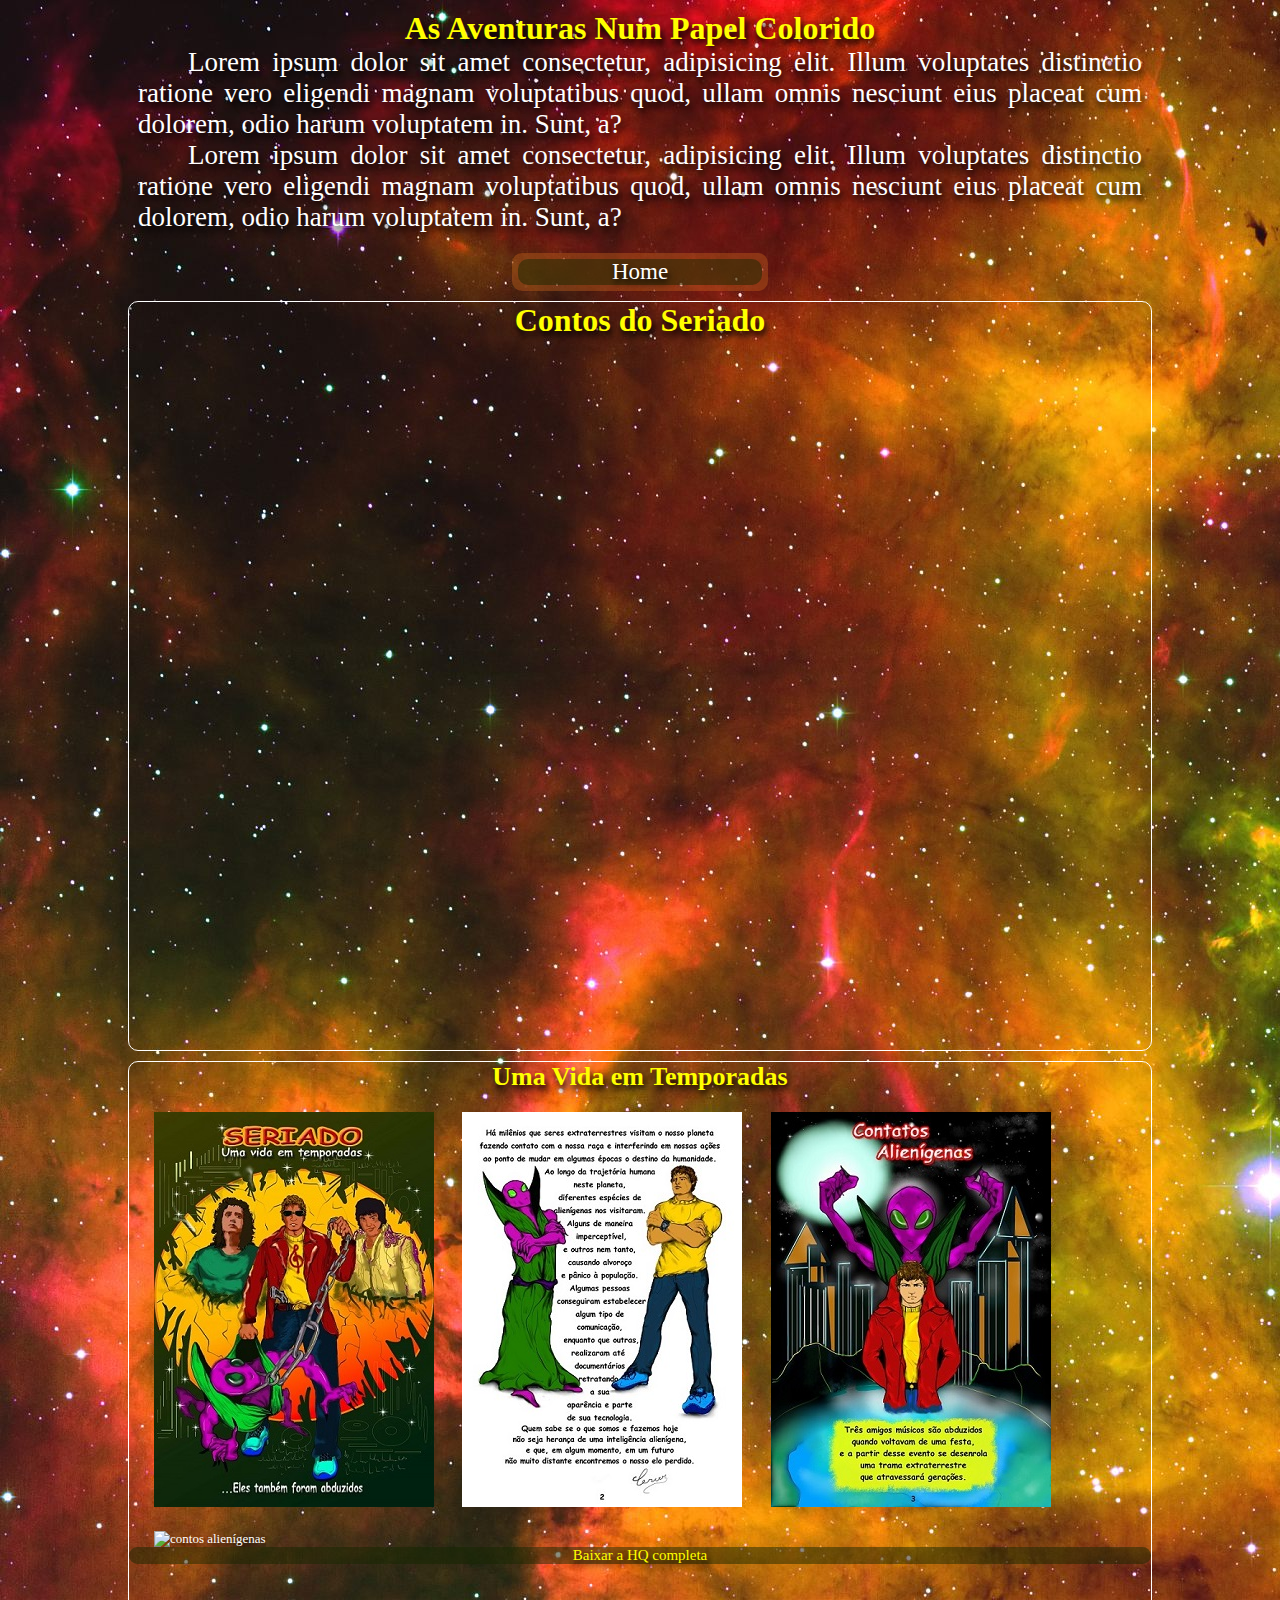
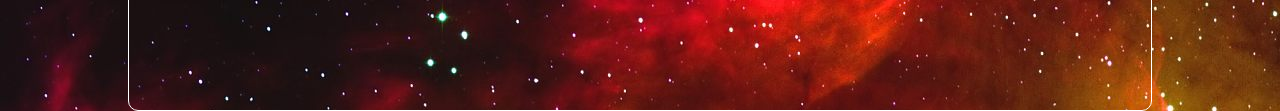
==== arte.html @ 2dfb712a "SERIADO IV" ====
<!DOCTYPE html>
<html lang="en">
<head>
    <meta charset="UTF-8">
    <meta http-equiv="X-UA-Compatible" content="IE=edge">
    <meta name="viewport" content="width=device-width, initial-scale=1.0">
    <link rel="stylesheet" href="arte.css">
    <link rel="stylesheet" href="media_queries.css">
    <title>Arte</title>
</head>
<style>
    @import url('https://fonts.googleapis.com/css2?family=Arima:wght@100&family=BhuTuka+Expanded+One&family=Knewave&display=swap');

    </style>
<body>
    <header>
        <div id="intro">
     <h1>As Aventuras Num Papel Colorido</h1>
     <p>Lorem ipsum dolor sit amet consectetur, adipisicing elit. Illum voluptates distinctio ratione vero eligendi magnam voluptatibus quod, ullam omnis nesciunt eius placeat cum dolorem, odio harum voluptatem in. Sunt, a?</p>
     <p>Lorem ipsum dolor sit amet consectetur, adipisicing elit. Illum voluptates distinctio ratione vero eligendi magnam voluptatibus quod, ullam omnis nesciunt eius placeat cum dolorem, odio harum voluptatem in. Sunt, a?</p>
    </div>
    </header>
    <nav>
        <a href="index.html">Home</a>
    </nav>

<main>
    <div id="apresenta1">
        <h1>Contos do Seriado</h1>
    </div>

    <div id="apresenta2">
            <h1>Uma Vida em Temporadas</h1>                       
            <img id="imagem1"src="HQ/pg1.jpg" alt="contos alienígenas">   
            <img id="imagem2"src="HQ/pg2.jpg" alt="contos alienígenas">  
            <img id="imagem3"src="HQ/pg3.jpg" alt="contos alienígenas">    
            <img id="imagem4"src="HQ/pg4.jpg" alt="contos alienígenas"> 
            <br>
            <a href="https://drive.google.com/drive/folders/1HcjZUqzQNsW8cz5_PfD1zbQ4VfDK7sSD?usp=sharing">Baixar a HQ completa</a>
    </div>
             
</main>
</body>
</html>
---- arte.css ----
@charset "UTF-8";
*{
    margin: 0;
    padding: 0;
  box-sizing: border-box;
    
}
body{
    background-image: url("imagens/fundoarte2.jpg");

}
#apresenta1{
   
    border:  1px solid white;
    border-radius: 10px;
    margin: auto;
    margin-top: 10px;
    width: 95vw;
    height: 500px;
}
#apresenta2{
    position: relative;
           border: 1px solid white;
           border-radius: 10px;
           margin:auto;  
           margin-top: 10px;
           display: block;
           width: 95vw;   
           height: 1760px;
       font-family: 'Oleo Script Swash Caps', cursive;     
       font-size: 13px;
           color: white;
           text-shadow: 2px 5px 6px black;
           padding: 0px;

}
#imagem1{
   position: relative;
    margin: auto;
    margin-left:25px;
    margin-top: 20px;
   
}
#imagem2{  
    position: relative;
     margin: auto;
     margin-left:25px;
     margin-top: 20px;
    
 }
 #imagem3{
    position: relative;
     margin: auto;
     margin-left:25px;
     margin-top: 20px;
    
 }
 #imagem4{
    position: relative;
     margin: auto;
     margin-left:25px;
     margin-top: 20px;
    
 }
nav{
    background-color: rgba(210, 105, 30, 0.37);
    border-radius: 10px;
    margin: auto;
    margin-top: 10px;
    display:flex;
    justify-content: center;
   width: 20vw;
   padding: 6px;
}
nav>a{
   font-size: 23px;
   color: white;
   text-decoration: none;
   font-family:'Oleo Script Swash Caps', cursive;
   text-shadow: 2px 5px 6px black;
}
nav:hover{
    background-color: rgba(243, 225, 212, 0.158);
   
}
nav>a:hover{
    color: rgb(217, 255, 0);
}
#intro{
    margin: auto;
    padding: 10px;
}

h1{
    font-family:'Oleo Script Swash Caps', cursive;
    text-shadow: 2px 5px 6px black;
    text-align: center;
    color: yellow;
}

a{
   
    display: block;
    text-align: center;
    font-family:'Oleo Script Swash Caps', cursive;
    font-size: 15px;
    text-shadow: 2px 5px 6px black;
    color: yellow;
    text-decoration: none;
    background-color: rgba(20, 39, 1, 0.493);
    border-radius: 10px;
   
   
}
a:hover{
    color: rgb(245, 245, 233);
}
p{
    font-family:'Oleo Script Swash Caps', cursive;
    text-shadow: 2px 5px 6px black;
    text-indent: 30px;
    color: white;
    text-align: justify;
}
---- media_queries.css ----
@charset "UTF-8";

@media screen and (min-width: 768px)
{
    i#burger{
        display: none;
    }
      
    nav{
        display: block;
    }
    nav{
      text-align: center;
     
     
    }
    nav>ul>li{
        display: inline-block;
        padding: 20px;
    }
    nav>ul>li>a{
        font-size: 30px;
    }
  #imagem{
    font-size: 30px;
  }
  #seriado2{
    font-size: 30px;
  }
  #seriado3{
    font-size: 30px;
  }
  #seriado4{
    font-size: 30px;
  }
  p{
    font-size: 20px;
  }
  #intro{
    width: 80vw;
   
  }
  #intro>p{
    font-size: 27px;
    text-indent: 50px;
    text-align: justify;
  }

  #apresenta1{
    width: 80vw;
    height: 750px;
  }
  #apresenta2 {
  width: 80vw;
  height: 650px;
  }
 
}
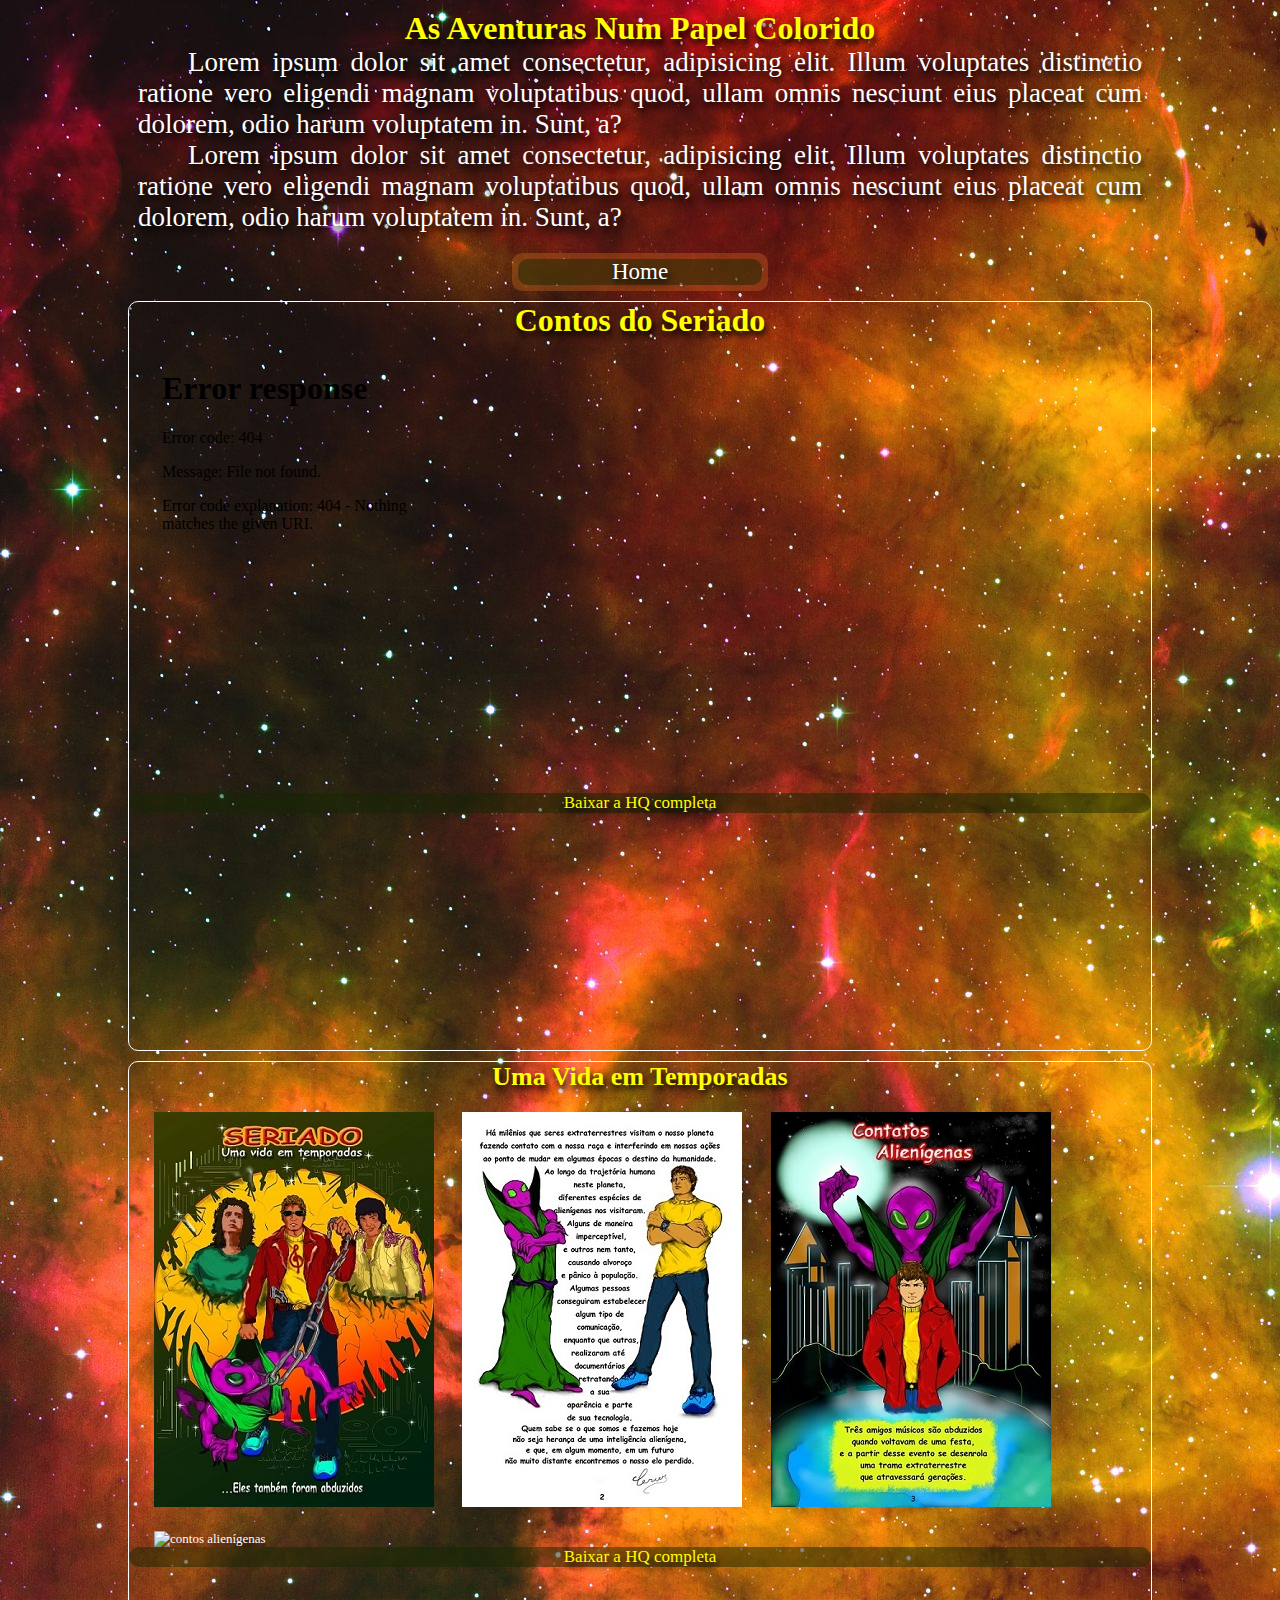
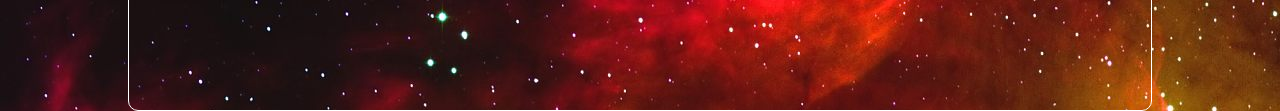
==== commit 2d50e717: "SERIADO V" ====
--- a/arte.html
+++ b/arte.html
@@ -27,6 +27,8 @@
 <main>
     <div id="apresenta1">
         <h1>Contos do Seriado</h1>
+        <iframe id="frame" src="HQ/CONTOS DO SERIADO.pdf" frameborder="0"></iframe>
+        <a id="a1" href="https://drive.google.com/file/d/1s_R0r9IFag9NUnJDQ87mjJtAyHmB0iM9/view?usp=sharing">Baixar a HQ completa</a>
     </div>
 
     <div id="apresenta2">
--- a/arte.css
+++ b/arte.css
@@ -16,7 +16,31 @@
     margin: auto;
     margin-top: 10px;
     width: 95vw;
-    height: 500px;
+    height: 535px;
+}
+#frame{
+    width: 290px;
+    height: 430px;
+    margin: auto;
+    margin-left: 25px;
+    margin-top: 10px;
+    margin-bottom: 10px;
+}
+#a1{
+    display: block;
+    text-align: center;
+    font-family:'Oleo Script Swash Caps', cursive;
+    font-size: 17px;
+    text-shadow: 2px 5px 6px black;
+    color: yellow;
+    text-decoration: none;
+    background-color: rgba(20, 39, 1, 0.493);
+    border-radius: 10px; 
+}
+#a1:hover{
+    background-color: rgba(137, 191, 238, 0.089);
+    color: rgb(245, 245, 233);
+    font-size: 15px;
 }
 #apresenta2{
     position: relative;
@@ -103,7 +127,7 @@
     display: block;
     text-align: center;
     font-family:'Oleo Script Swash Caps', cursive;
-    font-size: 15px;
+    font-size: 17px;
     text-shadow: 2px 5px 6px black;
     color: yellow;
     text-decoration: none;
@@ -113,7 +137,9 @@
    
 }
 a:hover{
+    background-color: rgba(137, 191, 238, 0.089);
     color: rgb(245, 245, 233);
+    font-size: 15px;
 }
 p{
     font-family:'Oleo Script Swash Caps', cursive;
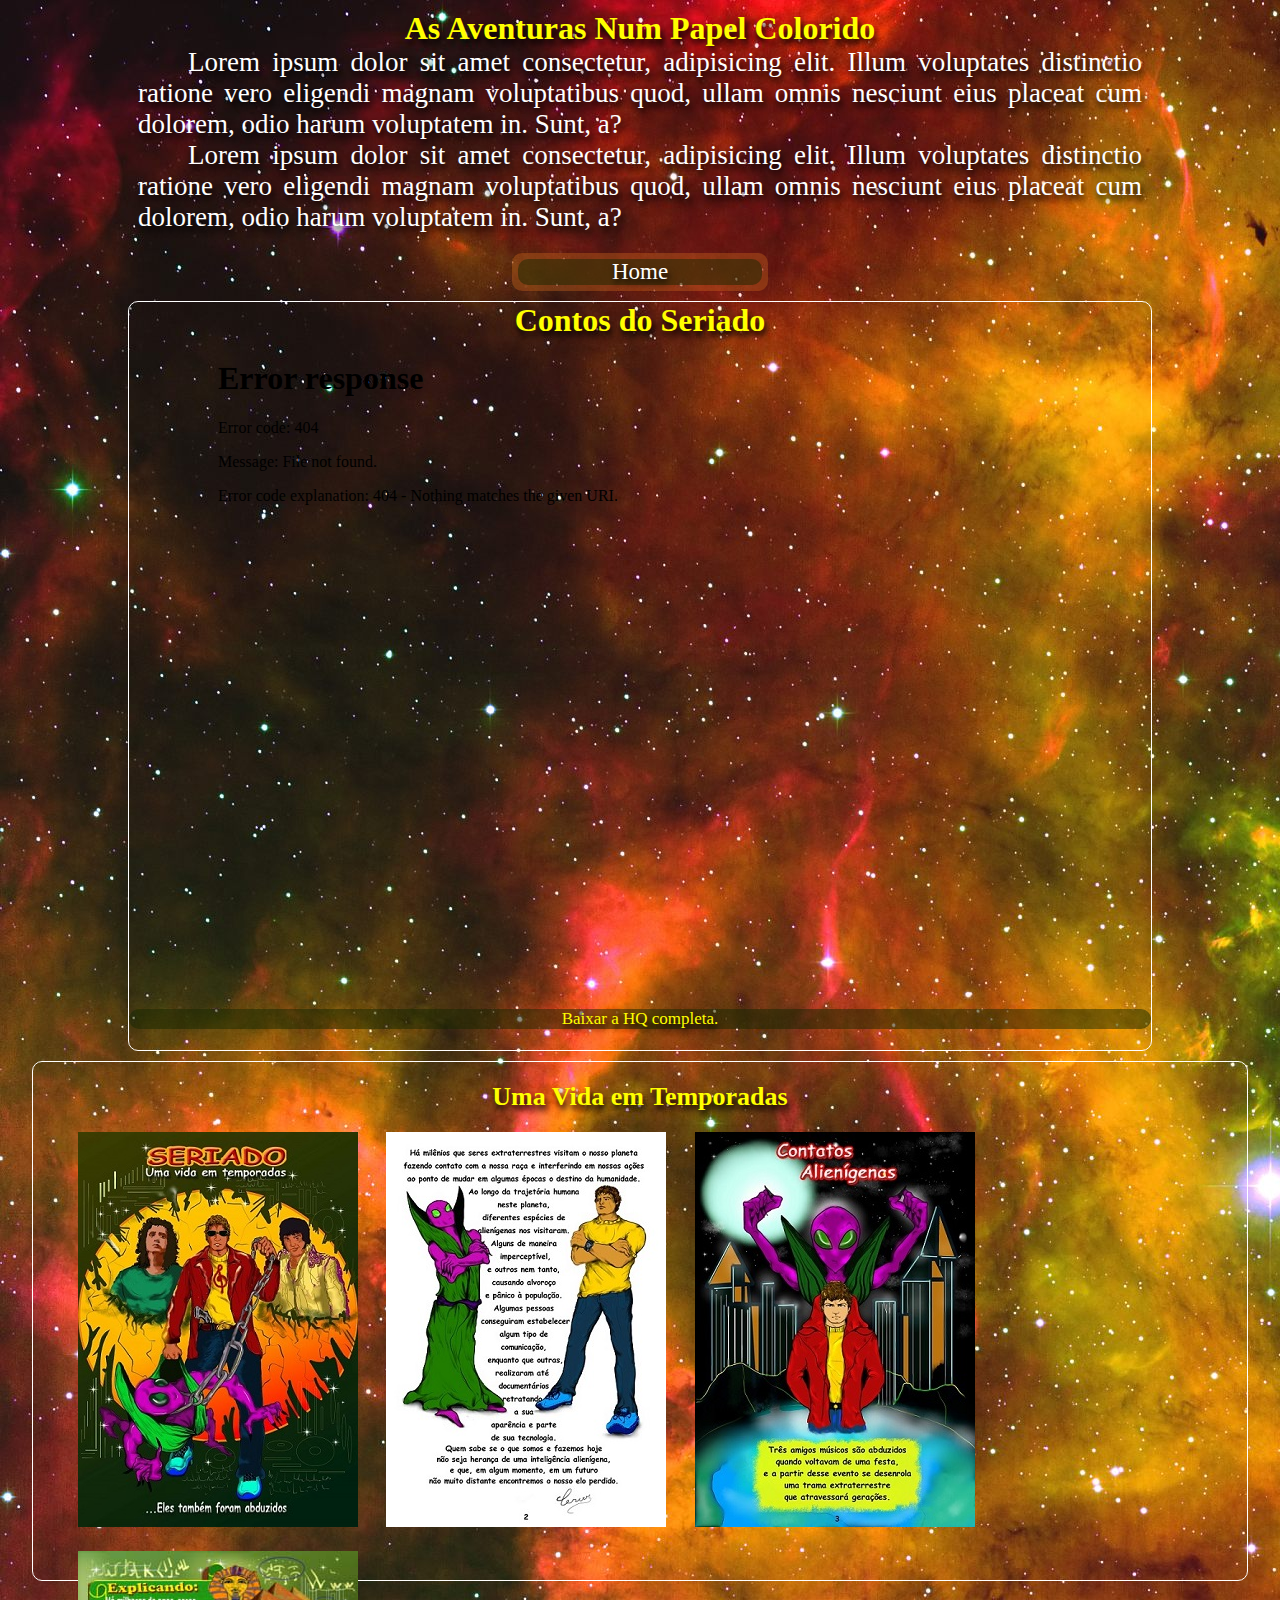
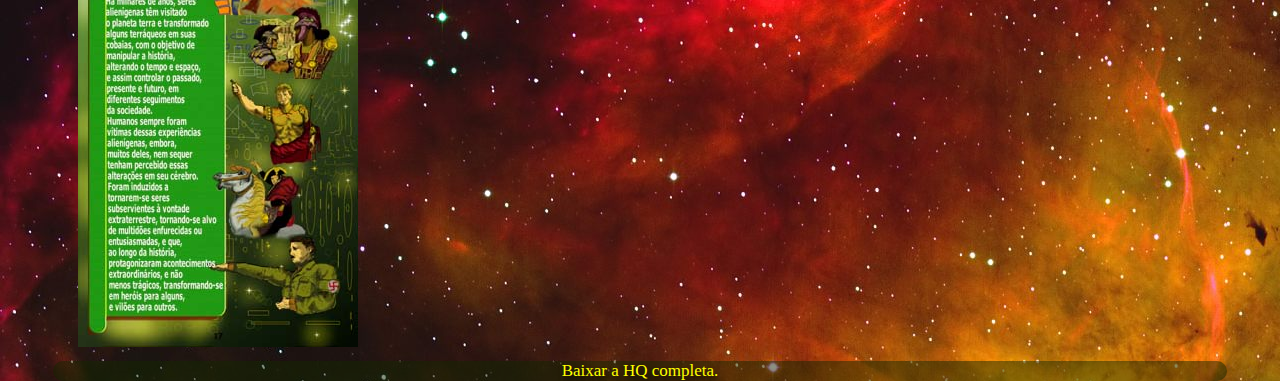
==== commit b02c7289: "atualizei imagem" ====
--- a/arte.html
+++ b/arte.html
@@ -28,7 +28,7 @@
     <div id="apresenta1">
         <h1>Contos do Seriado</h1>
         <iframe id="frame" src="HQ/CONTOS DO SERIADO.pdf" frameborder="0"></iframe>
-        <a id="a1" href="https://drive.google.com/file/d/1s_R0r9IFag9NUnJDQ87mjJtAyHmB0iM9/view?usp=sharing">Baixar a HQ completa</a>
+        <a id="a1" href="https://drive.google.com/file/d/1s_R0r9IFag9NUnJDQ87mjJtAyHmB0iM9/view?usp=sharing">Baixar a HQ completa.</a>
     </div>
 
     <div id="apresenta2">
@@ -36,9 +36,9 @@
             <img id="imagem1"src="HQ/pg1.jpg" alt="contos alienígenas">   
             <img id="imagem2"src="HQ/pg2.jpg" alt="contos alienígenas">  
             <img id="imagem3"src="HQ/pg3.jpg" alt="contos alienígenas">    
-            <img id="imagem4"src="HQ/pg4.jpg" alt="contos alienígenas"> 
+            <img id="imagem4"src="HQ/PG4.jpg" alt="contos alienígenas"> 
             <br>
-            <a href="https://drive.google.com/drive/folders/1HcjZUqzQNsW8cz5_PfD1zbQ4VfDK7sSD?usp=sharing">Baixar a HQ completa</a>
+            <a href="https://drive.google.com/drive/folders/1HcjZUqzQNsW8cz5_PfD1zbQ4VfDK7sSD?usp=sharing">Baixar a HQ completa.</a>
     </div>
              
 </main>
--- a/media_queries.css
+++ b/media_queries.css
@@ -50,9 +50,19 @@
     width: 80vw;
     height: 750px;
   }
+  #frame{
+    display: block;
+    margin: auto;
+    width: 860px;
+    height: 650px;
+    margin-bottom: 20px;
+  }
   #apresenta2 {
-  width: 80vw;
-  height: 650px;
+   padding: 20px;
+  width: 95vw;
+  height: 520px;
   }
- 
+ #apresenta2>a{
+margin-top: 10px;
+ }
 }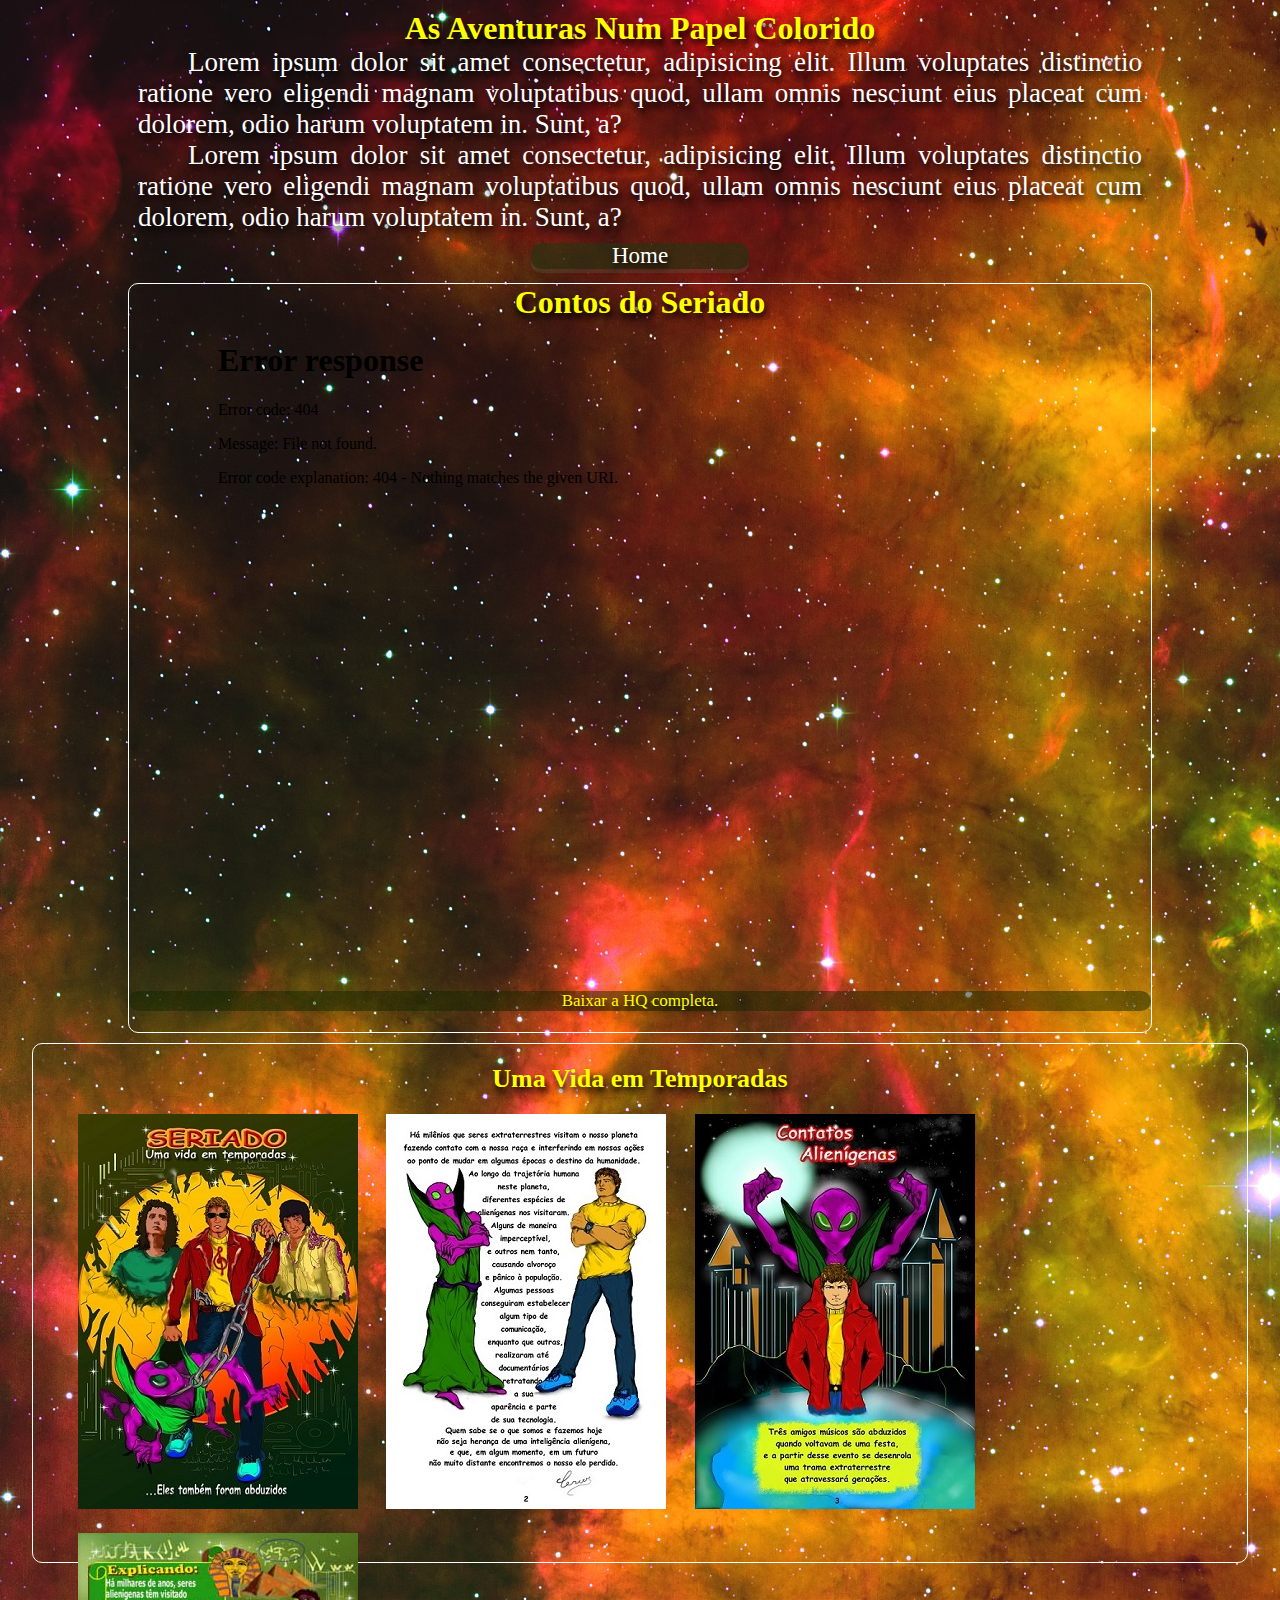
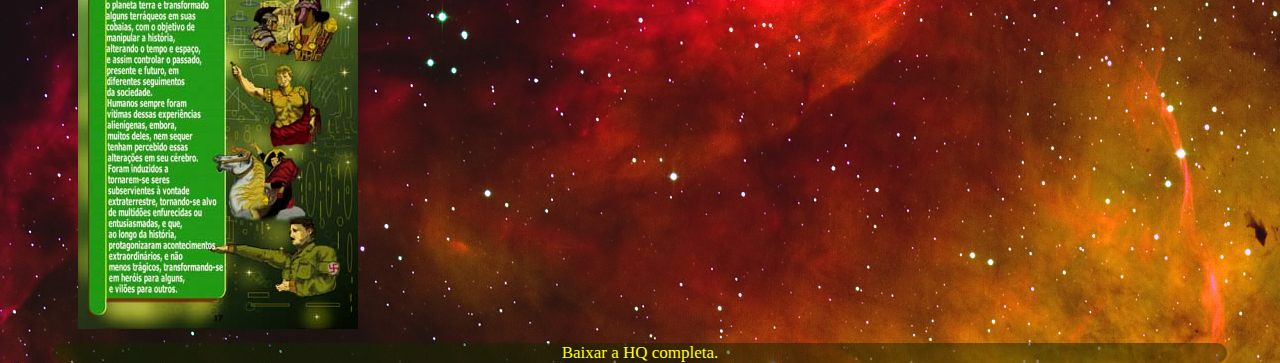
==== commit 7542e074: "atualizei 00:53" ====
--- a/arte.html
+++ b/arte.html
@@ -21,7 +21,7 @@
     </div>
     </header>
     <nav>
-        <a href="index.html">Home</a>
+        <a id="aI" href="index.html">Home</a>
     </nav>
 
 <main>
--- a/arte.css
+++ b/arte.css
@@ -87,16 +87,18 @@
     
  }
 nav{
-    background-color: rgba(210, 105, 30, 0.37);
+    background-color: rgba(97, 119, 91, 0.24);
+    
     border-radius: 10px;
     margin: auto;
-    margin-top: 10px;
+    margin-top: 0px;
     display:flex;
     justify-content: center;
-   width: 20vw;
-   padding: 6px;
+   width: 17vw;
+   height:30px ;
+ 
 }
-nav>a{
+nav>#aI{
    font-size: 23px;
    color: white;
    text-decoration: none;
@@ -107,8 +109,8 @@
     background-color: rgba(243, 225, 212, 0.158);
    
 }
-nav>a:hover{
-    color: rgb(217, 255, 0);
+nav>#aI:hover{
+    color: rgb(251, 255, 0);
 }
 #intro{
     margin: auto;
@@ -128,7 +130,7 @@
     text-align: center;
     font-family:'Oleo Script Swash Caps', cursive;
     font-size: 17px;
-    text-shadow: 2px 5px 6px black;
+    text-shadow: 2px 5px 6px rgba(0, 0, 0, 0.658);
     color: yellow;
     text-decoration: none;
     background-color: rgba(20, 39, 1, 0.493);
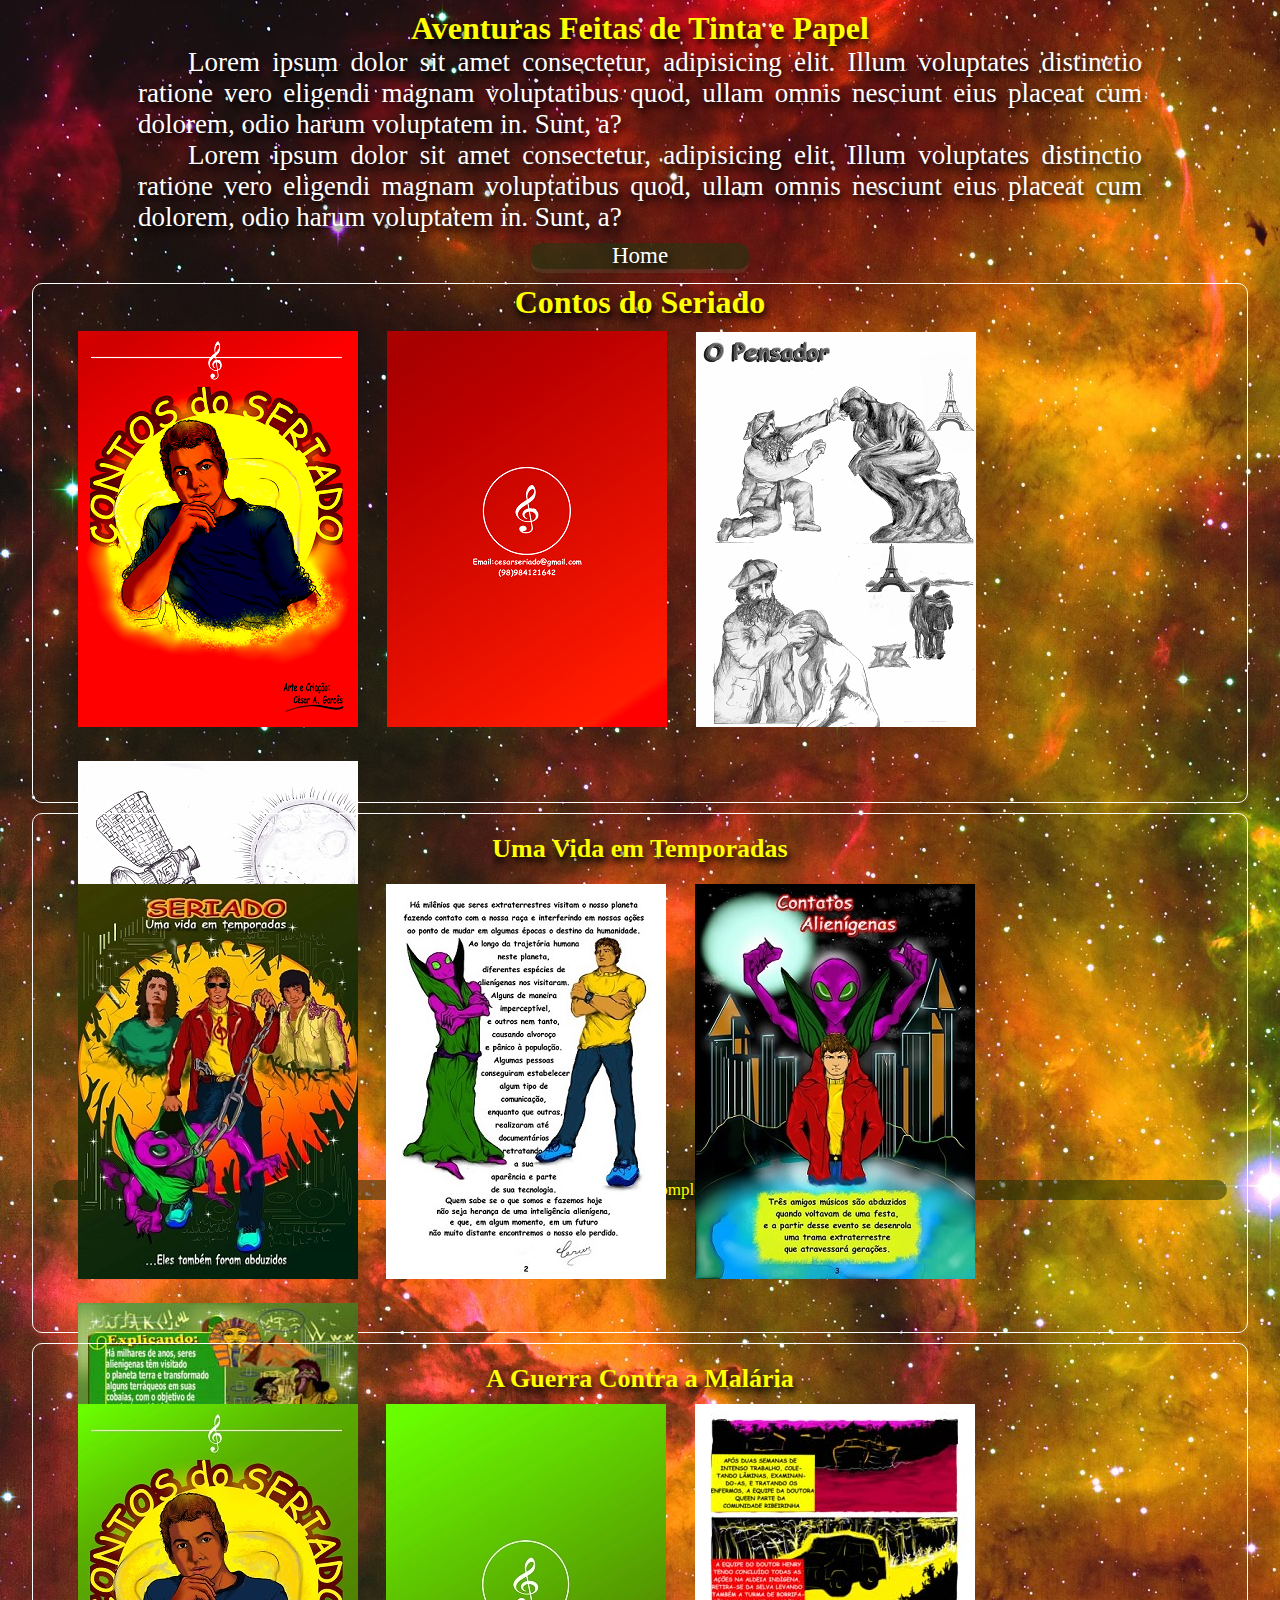
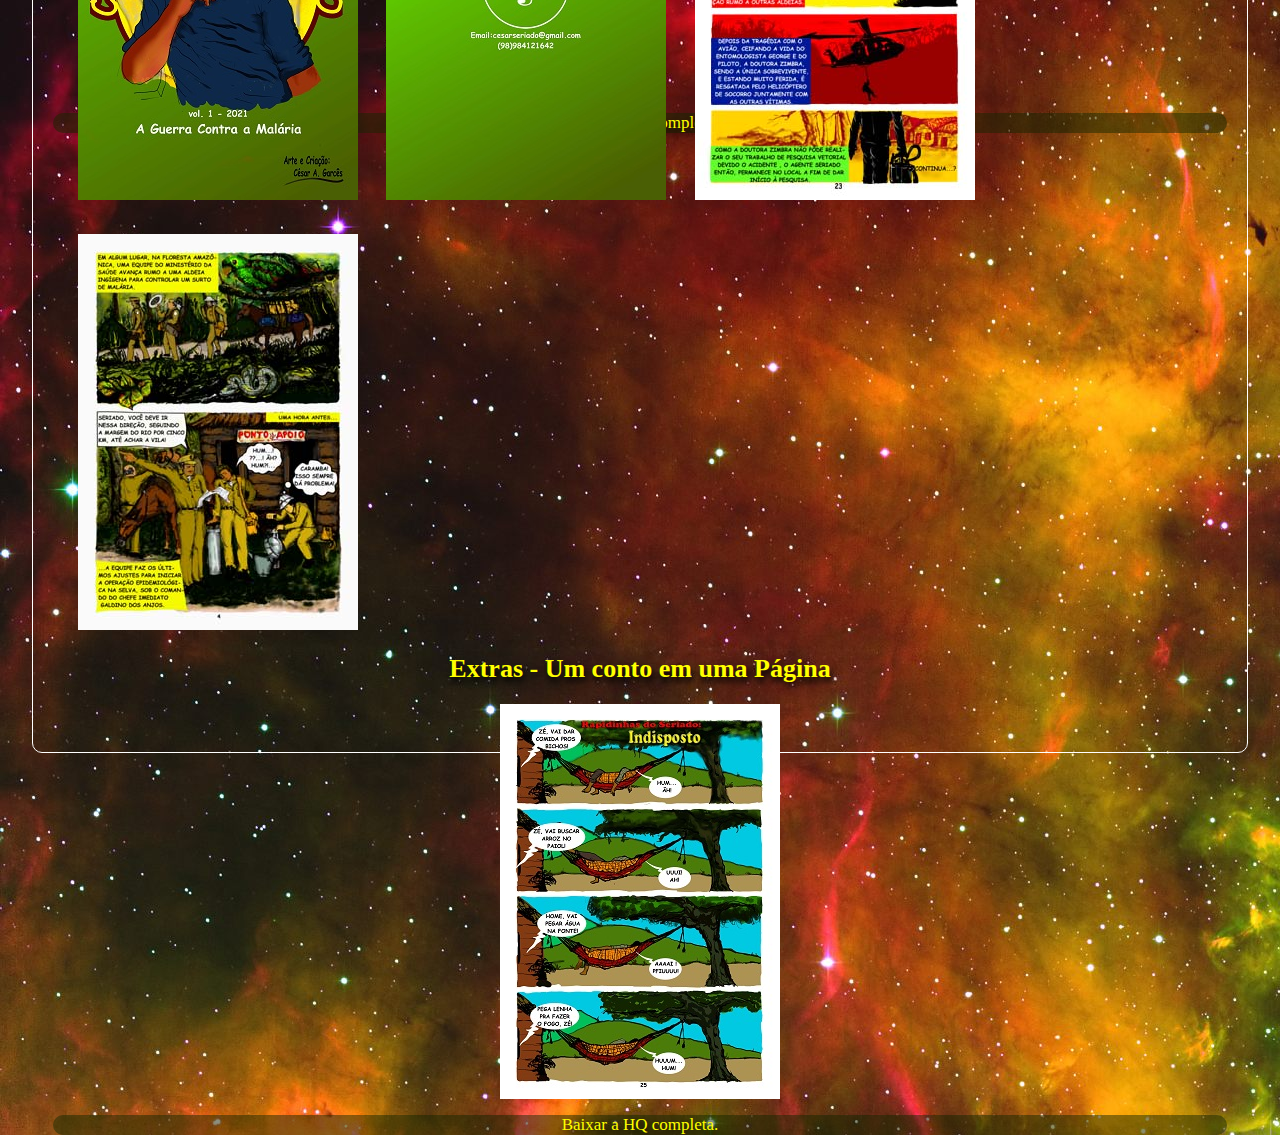
==== commit 05da790f: "Atualizado em 01/09/2022" ====
--- a/arte.html
+++ b/arte.html
@@ -15,7 +15,7 @@
 <body>
     <header>
         <div id="intro">
-     <h1>As Aventuras Num Papel Colorido</h1>
+     <h1> Aventuras Feitas de Tinta e Papel </h1>
      <p>Lorem ipsum dolor sit amet consectetur, adipisicing elit. Illum voluptates distinctio ratione vero eligendi magnam voluptatibus quod, ullam omnis nesciunt eius placeat cum dolorem, odio harum voluptatem in. Sunt, a?</p>
      <p>Lorem ipsum dolor sit amet consectetur, adipisicing elit. Illum voluptates distinctio ratione vero eligendi magnam voluptatibus quod, ullam omnis nesciunt eius placeat cum dolorem, odio harum voluptatem in. Sunt, a?</p>
     </div>
@@ -26,8 +26,12 @@
 
 <main>
     <div id="apresenta1">
-        <h1>Contos do Seriado</h1>
-        <iframe id="frame" src="HQ/CONTOS DO SERIADO.pdf" frameborder="0"></iframe>
+        <h1 id="h1contos">Contos do Seriado</h1>
+       <img src="HQ/CAPA contos do seriado cópia.png" alt="contos do seriado">
+       <img src="HQ/CAPA verso contos do seriado cópia.png" alt="contos do seriado">
+       <img src="HQ/O PENSADOR.png" alt="contos do seriado">
+       <img src="HQ/O SATÉLITE.JPG" alt="contos do seriado">
+
         <a id="a1" href="https://drive.google.com/file/d/1s_R0r9IFag9NUnJDQ87mjJtAyHmB0iM9/view?usp=sharing">Baixar a HQ completa.</a>
     </div>
 
@@ -40,7 +44,19 @@
             <br>
             <a href="https://drive.google.com/drive/folders/1HcjZUqzQNsW8cz5_PfD1zbQ4VfDK7sSD?usp=sharing">Baixar a HQ completa.</a>
     </div>
-             
+           
+    <div id="apresenta3">
+           <h1>A Guerra Contra a Malária</h1>
+           <img src="HQ/capamalaria.jpg" alt="guerra da malária">
+           <img src="HQ/capaversomalaria.jpg" alt="guerra da malária">
+           <img src="HQ/PG23.jpg" alt="guerra da malária">
+           <img src="HQ/PG4a.jpg" alt="guerra da malária">
+           <h1>Extras - Um conto em uma Página</h1>
+           <img id="img1" src="HQ/extra.jpg" alt="guerra da malária">
+           <br>
+           <a href="">Baixar a HQ completa.</a>
+    </div>
+
 </main>
 </body>
 </html>--- a/arte.css
+++ b/arte.css
@@ -16,15 +16,19 @@
     margin: auto;
     margin-top: 10px;
     width: 95vw;
-    height: 535px;
+    height: 1680px;
 }
-#frame{
-    width: 290px;
-    height: 430px;
+img{
+    position: relative;
     margin: auto;
-    margin-left: 25px;
+    margin-left:25px;
+   
+}
+#img1{
     margin-top: 10px;
-    margin-bottom: 10px;
+    position: relative;
+    margin: auto;
+    margin-left:25px;
 }
 #a1{
     display: block;
@@ -58,6 +62,23 @@
            padding: 0px;
 
 }
+#apresenta3{
+    position: relative;
+           border: 1px solid white;
+           border-radius: 10px;
+           margin:auto;  
+           margin-top: 10px;
+           display: block;
+           width: 95vw;   
+           height: 2110px;
+       font-family: 'Oleo Script Swash Caps', cursive;     
+       font-size: 13px;
+           color: white;
+           text-shadow: 2px 5px 6px black;
+           padding: 0px;
+
+}
+
 #imagem1{
    position: relative;
     margin: auto;
--- a/media_queries.css
+++ b/media_queries.css
@@ -47,14 +47,15 @@
   }
 
   #apresenta1{
-    width: 80vw;
-    height: 750px;
+    padding: 20px;
+    width: 95vw;
+    height: 520px;
   }
-  #frame{
-    display: block;
-    margin: auto;
-    width: 860px;
-    height: 650px;
+  #h1contos{
+    margin-top: -20px;
+  }
+  img{
+    margin-top: 10px;
     margin-bottom: 20px;
   }
   #apresenta2 {
@@ -65,4 +66,16 @@
  #apresenta2>a{
 margin-top: 10px;
  }
+
+ #apresenta3 {
+  padding: 20px;
+ width: 95vw;
+ height: 1010px;
+ }
+ #img1{
+  display: block;
+  margin: auto;
+  margin-top: 20px;
+
+ }
 }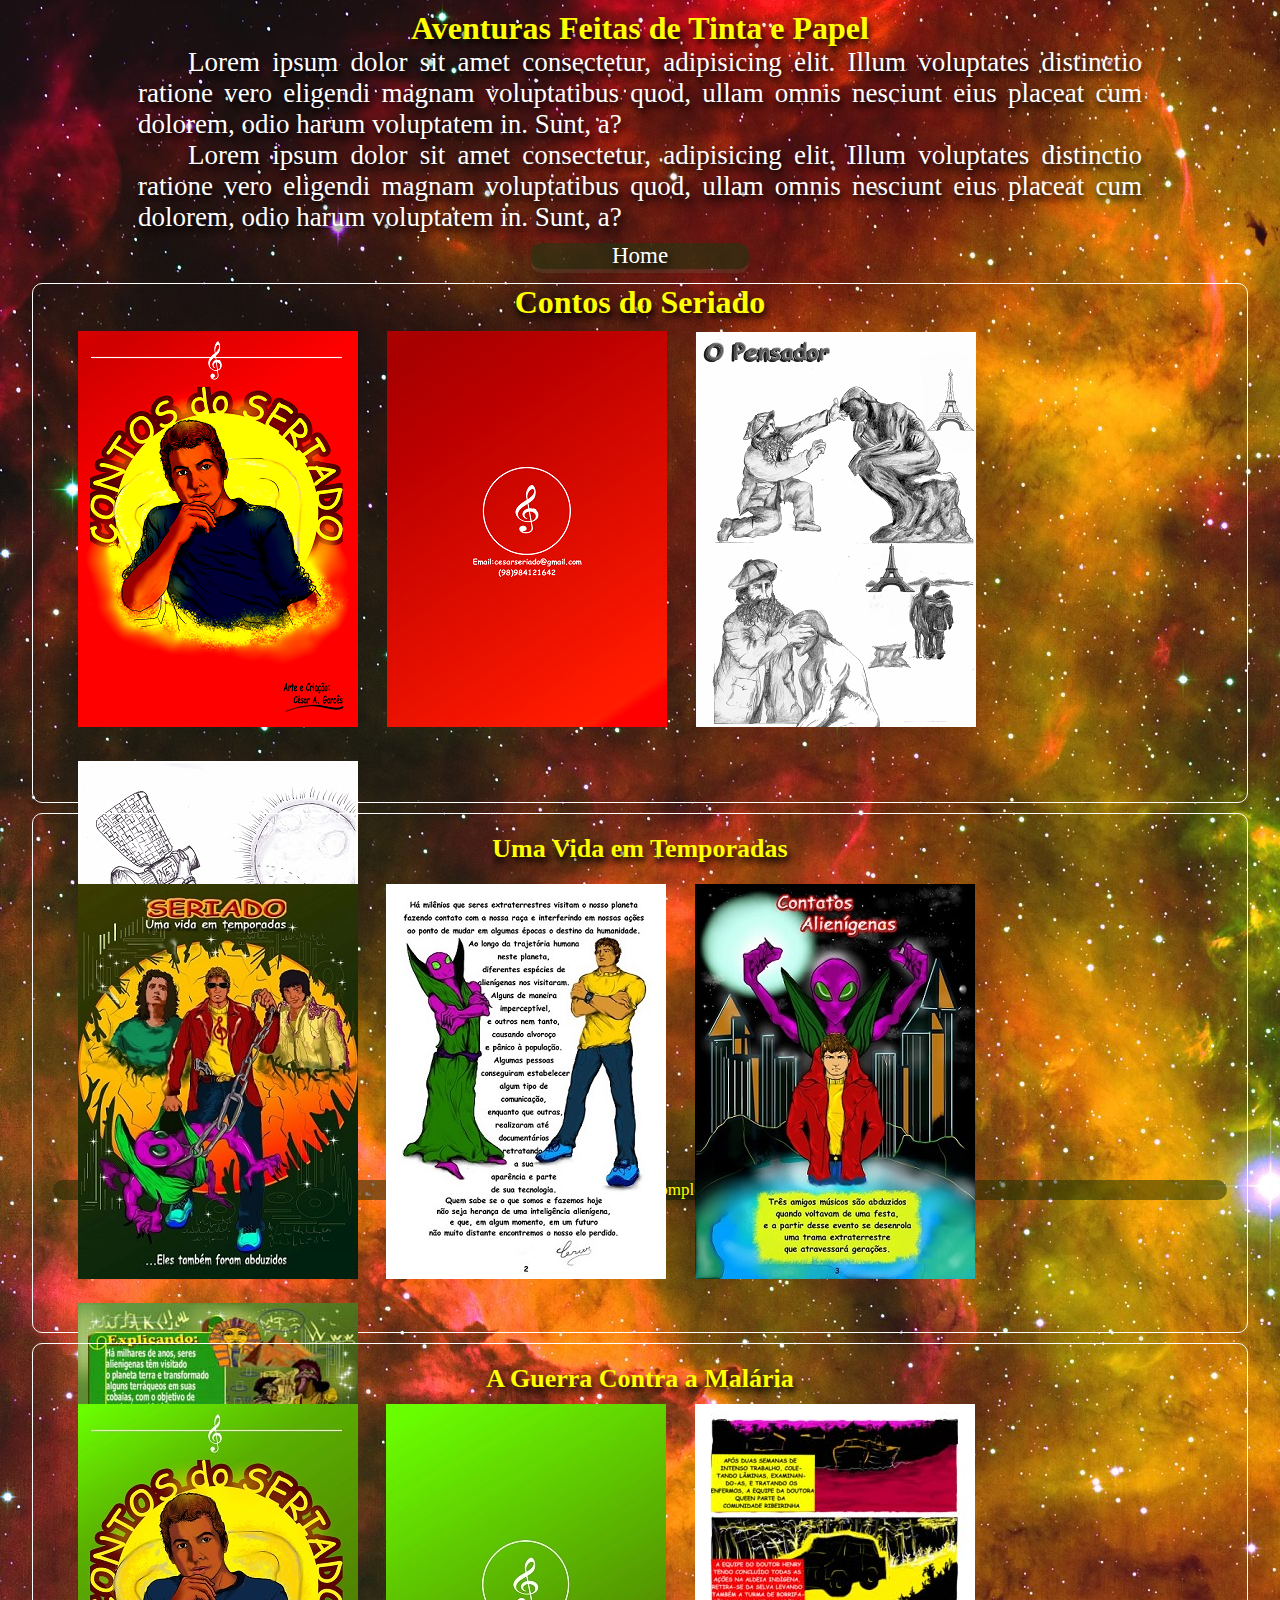
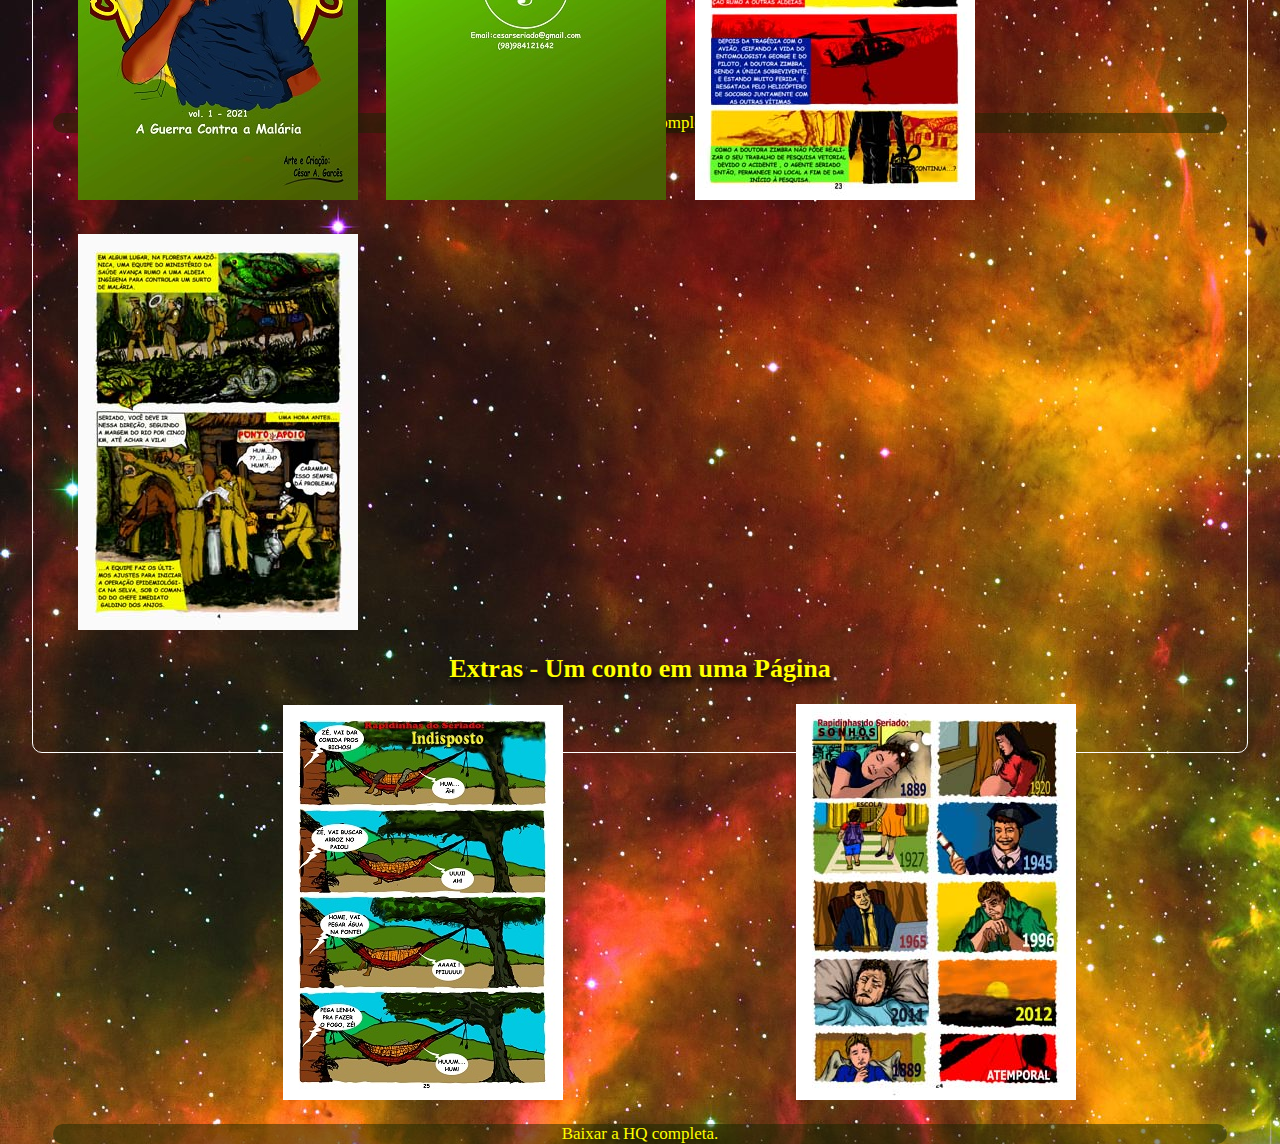
==== commit 24225b3c: "Atualizado em 01/09/22 às 23:39" ====
--- a/arte.html
+++ b/arte.html
@@ -53,6 +53,7 @@
            <img src="HQ/PG4a.jpg" alt="guerra da malária">
            <h1>Extras - Um conto em uma Página</h1>
            <img id="img1" src="HQ/extra.jpg" alt="guerra da malária">
+           <img id="img1" src="HQ/extra2.jpg" alt="guerra da malária">
            <br>
            <a href="">Baixar a HQ completa.</a>
     </div>
--- a/arte.css
+++ b/arte.css
@@ -70,7 +70,7 @@
            margin-top: 10px;
            display: block;
            width: 95vw;   
-           height: 2110px;
+           height: 2510px;
        font-family: 'Oleo Script Swash Caps', cursive;     
        font-size: 13px;
            color: white;
--- a/media_queries.css
+++ b/media_queries.css
@@ -73,9 +73,11 @@
  height: 1010px;
  }
  #img1{
-  display: block;
-  margin: auto;
+  padding: -10px;
+  display:inline-block;
+  margin-left: 230px;
   margin-top: 20px;
+  margin-bottom: 20px;
 
  }
 }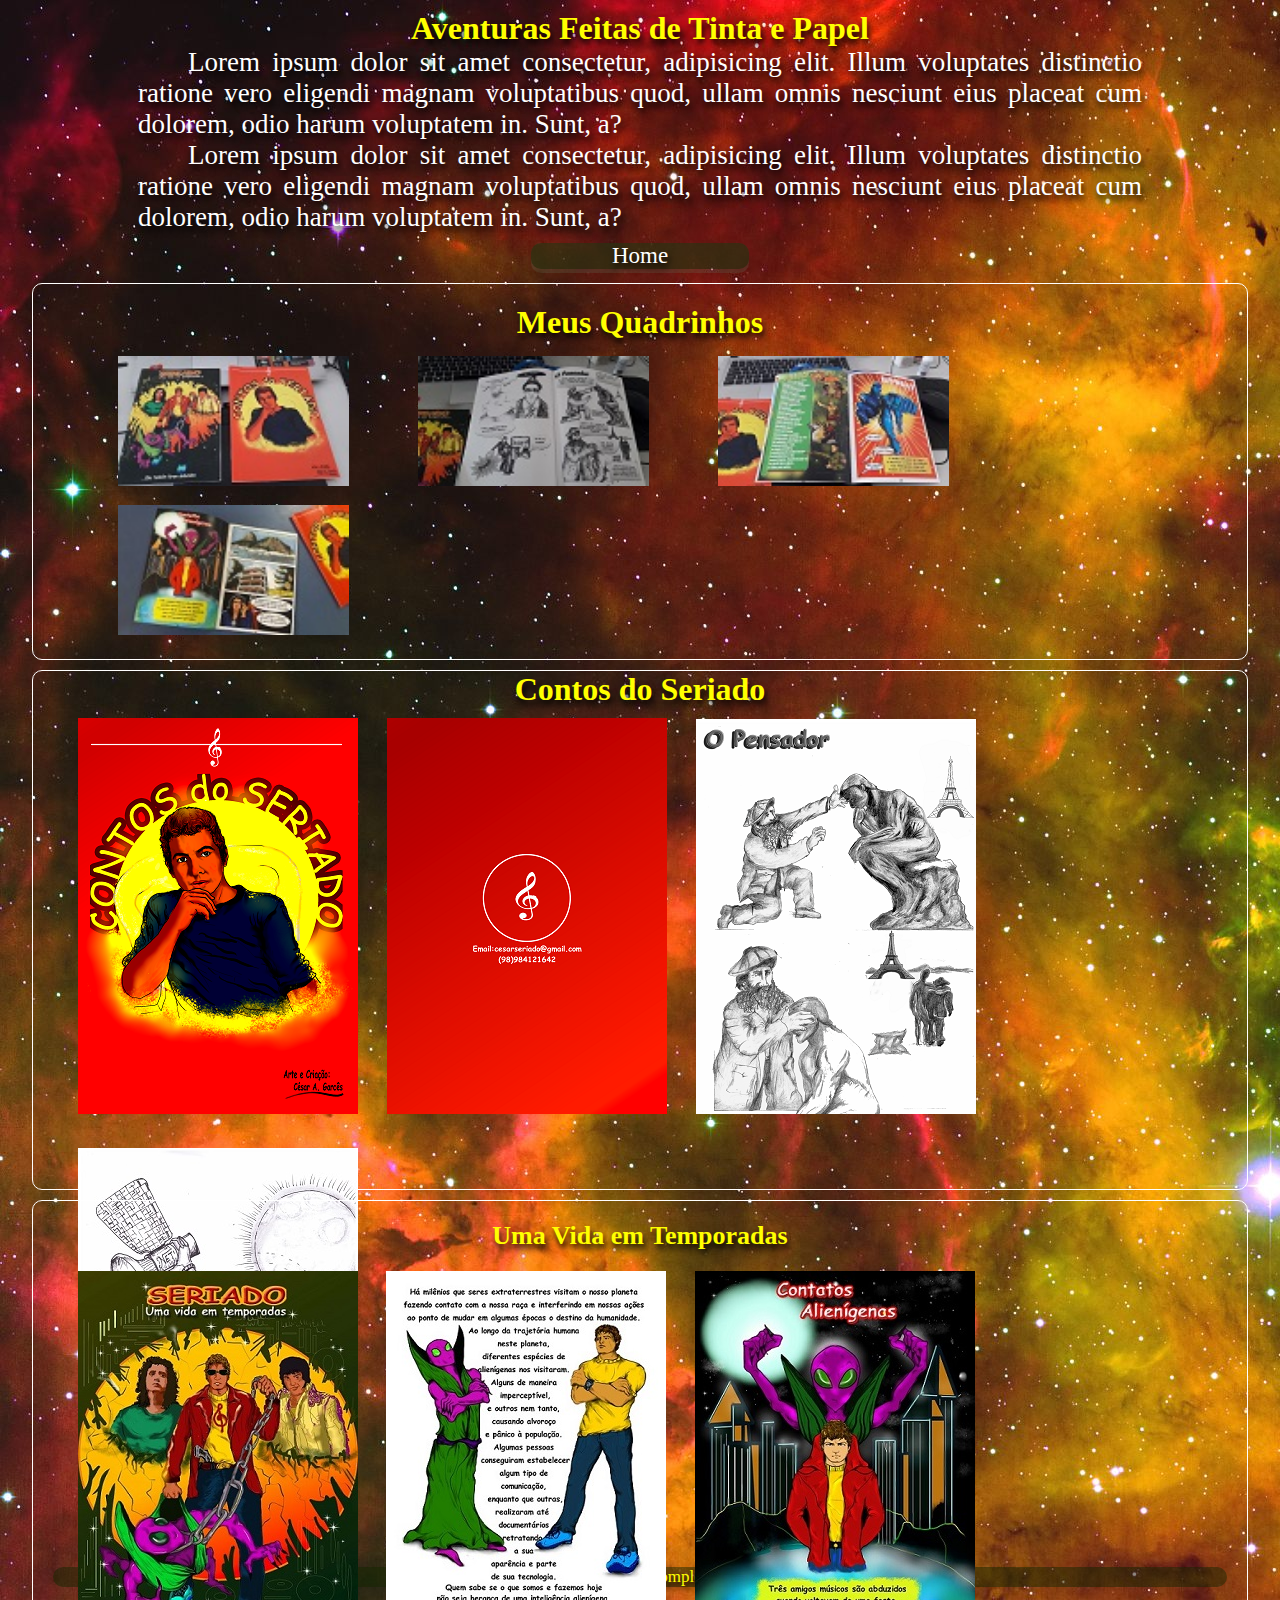
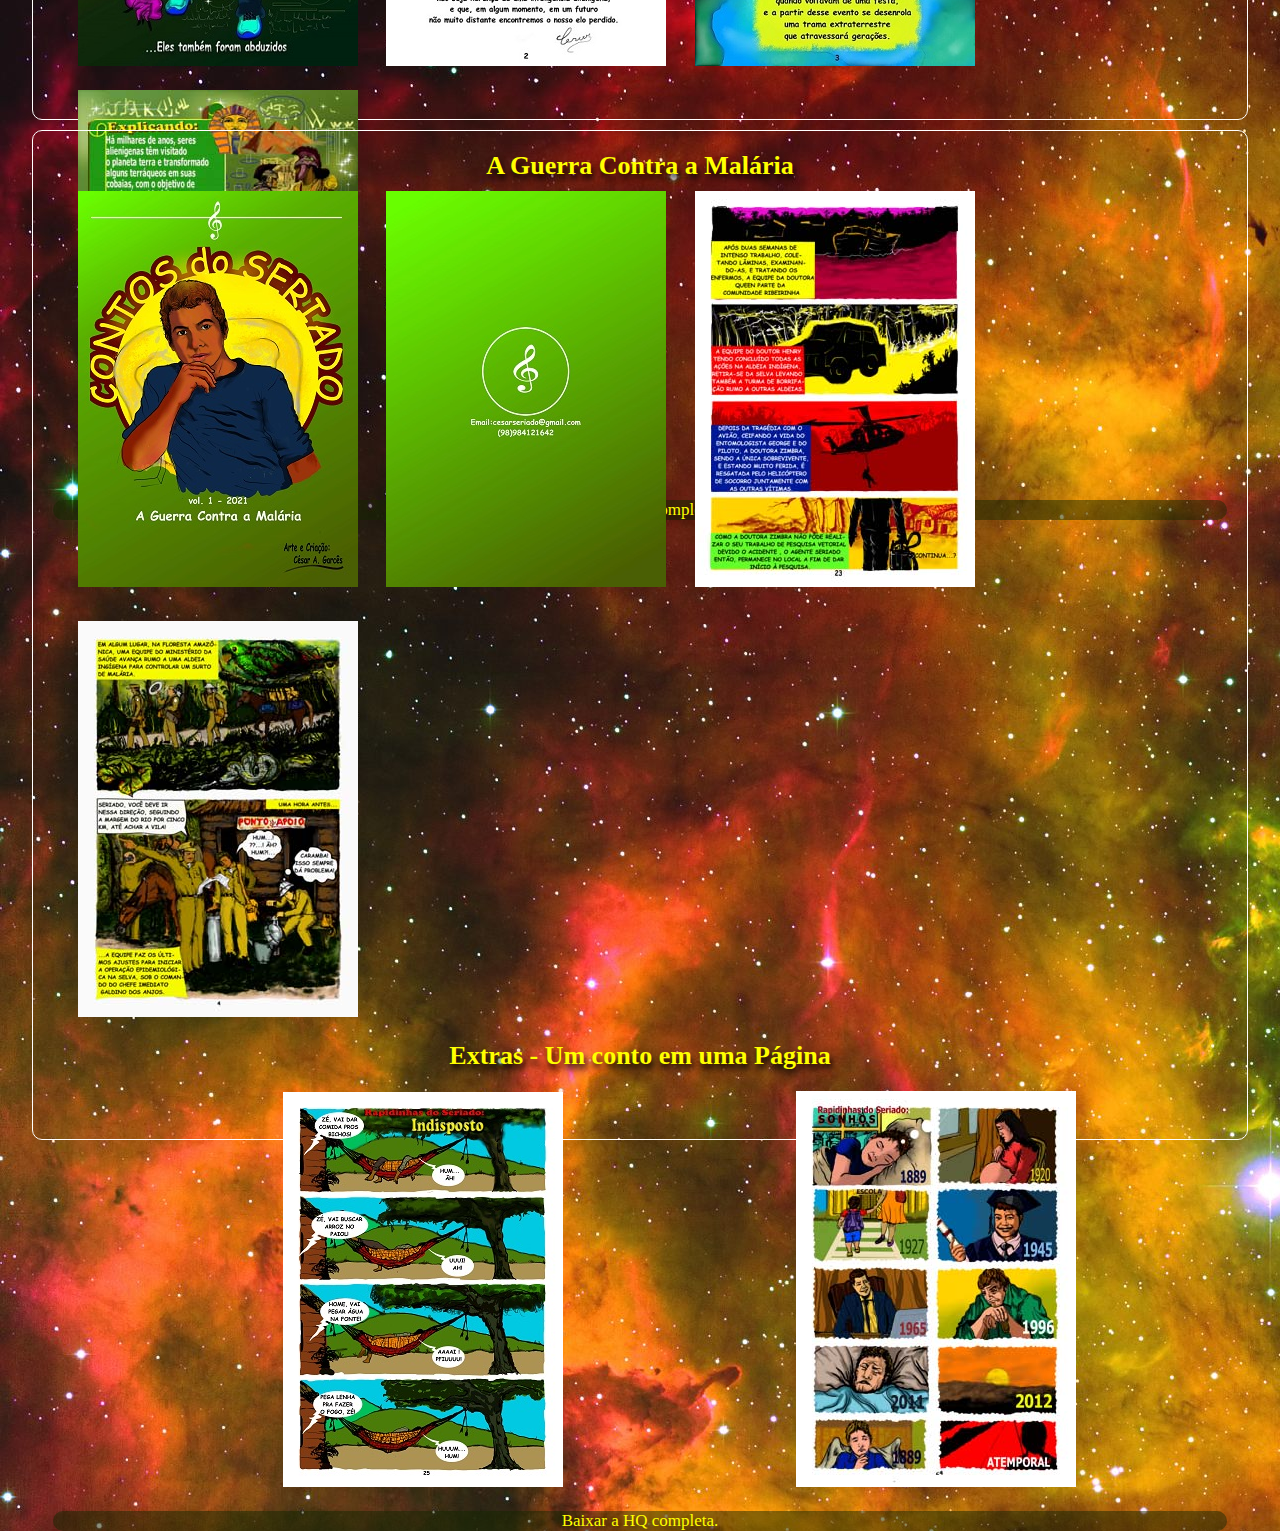
==== commit ba08bd71: "Atualizado em 03/09 às 20:44" ====
--- a/arte.html
+++ b/arte.html
@@ -25,6 +25,15 @@
     </nav>
 
 <main>
+     <div id="apresenta">
+         <h1>Meus Quadrinhos</h1> 
+         <img id="img3"src="imagens/hq1.jpeg" alt="meus quadrinhos">
+         <img id="img3"src="imagens/hq2.jpeg" alt="meus quadrinhos">
+         <img id="img3"src="imagens/hq3.jpeg" alt="meus quadrinhos">
+         <img id="img3"src="imagens/hq4.jpeg" alt="meus quadrinhos">
+     </div>
+
+
     <div id="apresenta1">
         <h1 id="h1contos">Contos do Seriado</h1>
        <img src="HQ/CAPA contos do seriado cópia.png" alt="contos do seriado">
@@ -32,7 +41,7 @@
        <img src="HQ/O PENSADOR.png" alt="contos do seriado">
        <img src="HQ/O SATÉLITE.JPG" alt="contos do seriado">
 
-        <a id="a1" href="https://drive.google.com/file/d/1s_R0r9IFag9NUnJDQ87mjJtAyHmB0iM9/view?usp=sharing">Baixar a HQ completa.</a>
+        <a id="a1" href="https://drive.google.com/file/d/1s_R0r9IFag9NUnJDQ87mjJtAyHmB0iM9/view?usp=sharing" target="_blank">Baixar a HQ completa.</a>
     </div>
 
     <div id="apresenta2">
@@ -42,7 +51,7 @@
             <img id="imagem3"src="HQ/pg3.jpg" alt="contos alienígenas">    
             <img id="imagem4"src="HQ/PG4.jpg" alt="contos alienígenas"> 
             <br>
-            <a href="https://drive.google.com/drive/folders/1HcjZUqzQNsW8cz5_PfD1zbQ4VfDK7sSD?usp=sharing">Baixar a HQ completa.</a>
+            <a href="https://drive.google.com/file/d/1UNKcYTZVl2xoDW2RxmTJ5nUCdq1xJeH0/view?usp=sharing" target="_blank">Baixar a HQ completa.</a>
     </div>
            
     <div id="apresenta3">
@@ -55,7 +64,7 @@
            <img id="img1" src="HQ/extra.jpg" alt="guerra da malária">
            <img id="img1" src="HQ/extra2.jpg" alt="guerra da malária">
            <br>
-           <a href="">Baixar a HQ completa.</a>
+           <a href="https://drive.google.com/file/d/1S6LrdI89wreK9pPdQtHtU_597Cxl_Qi8/view?usp=sharing" target="_blank">Baixar a HQ completa.</a>
     </div>
 
 </main>
--- a/arte.css
+++ b/arte.css
@@ -8,6 +8,21 @@
 body{
     background-image: url("imagens/fundoarte2.jpg");
 
+}
+
+#apresenta{
+    border:  1px solid white;
+    border-radius: 10px;
+    margin: auto;
+    margin-top: 10px;
+    width: 95vw; 
+    
+}
+#img3{
+    position:relative;
+    margin: auto;
+    margin-left:25px;
+    margin-bottom: 10px;
 }
 #apresenta1{
    
--- a/media_queries.css
+++ b/media_queries.css
@@ -1,83 +1,112 @@
 @charset "UTF-8";
 
-@media screen and (min-width: 768px)
-{
-    i#burger{
-        display: none;
-    }
-      
-    nav{
-        display: block;
-    }
-    nav{
-      text-align: center;
-     
-     
-    }
-    nav>ul>li{
-        display: inline-block;
-        padding: 20px;
-    }
-    nav>ul>li>a{
-        font-size: 30px;
-    }
-  #imagem{
+@media screen and (min-width: 768px) {
+  i#burger {
+    display: none;
+  }
+
+  nav {
+    display: block;
+  }
+
+  nav {
+    text-align: center;
+
+
+  }
+
+  nav>ul>li {
+    display: inline-block;
+    padding: 20px;
+  }
+
+  nav>ul>li>a {
     font-size: 30px;
   }
-  #seriado2{
+
+  #imagem {
     font-size: 30px;
   }
-  #seriado3{
+
+  #seriado2 {
     font-size: 30px;
   }
-  #seriado4{
+
+  #seriado3 {
     font-size: 30px;
   }
-  p{
+
+  #seriado4 {
+    font-size: 30px;
+  }
+
+  p {
     font-size: 20px;
   }
-  #intro{
+
+  #intro {
     width: 80vw;
-   
+
   }
-  #intro>p{
+
+  #intro>p {
     font-size: 27px;
     text-indent: 50px;
     text-align: justify;
   }
 
-  #apresenta1{
+  #apresenta {
+    margin-top: 10px;
+    padding: 20px;
+    width: 95vw;
+  }
+
+  #apresenta1 {
     padding: 20px;
     width: 95vw;
     height: 520px;
   }
-  #h1contos{
+
+  #h1contos {
     margin-top: -20px;
   }
-  img{
+
+  img {
     margin-top: 10px;
     margin-bottom: 20px;
   }
+
   #apresenta2 {
-   padding: 20px;
-  width: 95vw;
-  height: 520px;
+    padding: 20px;
+    width: 95vw;
+    height: 520px;
   }
- #apresenta2>a{
-margin-top: 10px;
- }
 
- #apresenta3 {
-  padding: 20px;
- width: 95vw;
- height: 1010px;
- }
- #img1{
-  padding: -10px;
-  display:inline-block;
-  margin-left: 230px;
-  margin-top: 20px;
-  margin-bottom: 20px;
+  #apresenta2>a {
+    margin-top: 10px;
+  }
 
- }
+  #apresenta3 {
+    padding: 20px;
+    width: 95vw;
+    height: 1010px;
+  }
+
+  #img1 {
+    padding: -10px;
+    display: inline-block;
+    margin-left: 230px;
+    margin-top: 20px;
+    margin-bottom: 20px;
+  }
+
+  #img3 {
+    width: 231px;
+    height: 130px;
+    margin: auto;
+    margin-top: 15px;
+    display:inline-block;
+   padding: 0px;
+   margin-left: 65px;
+  }
 }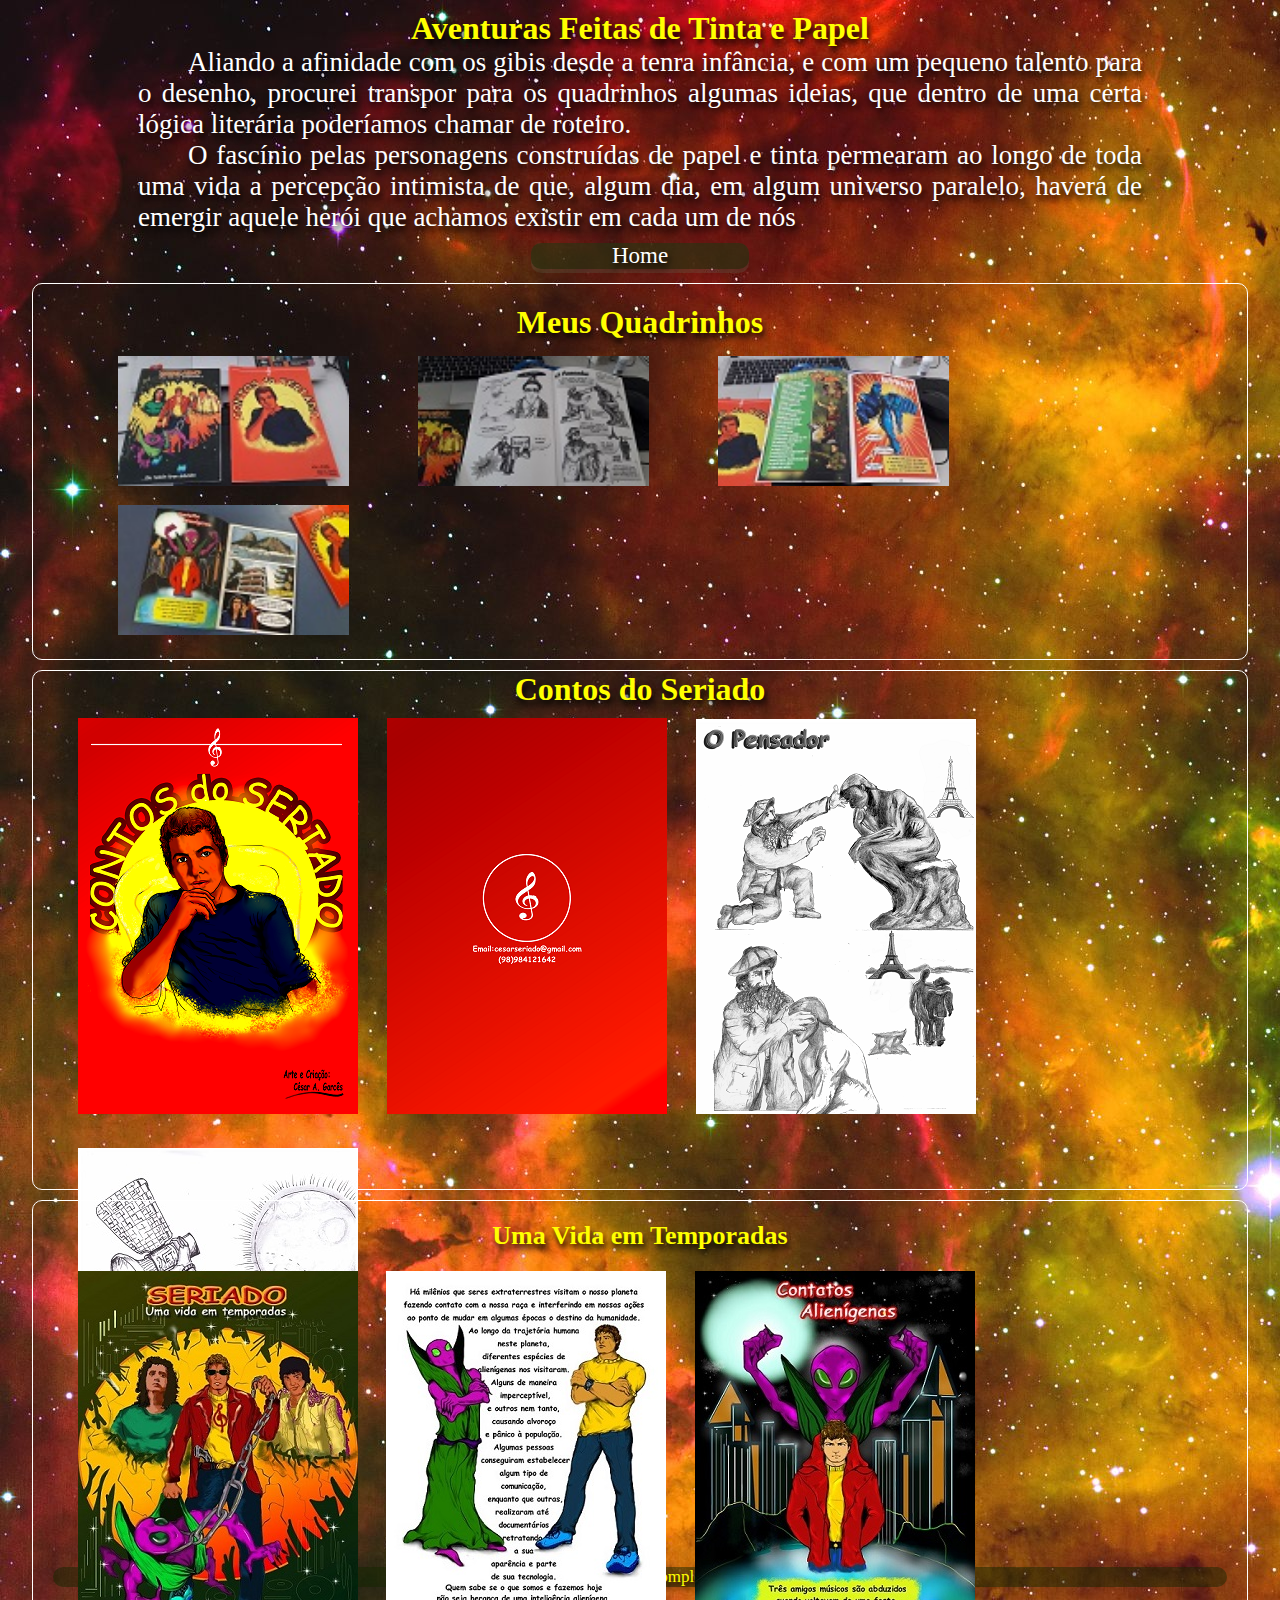
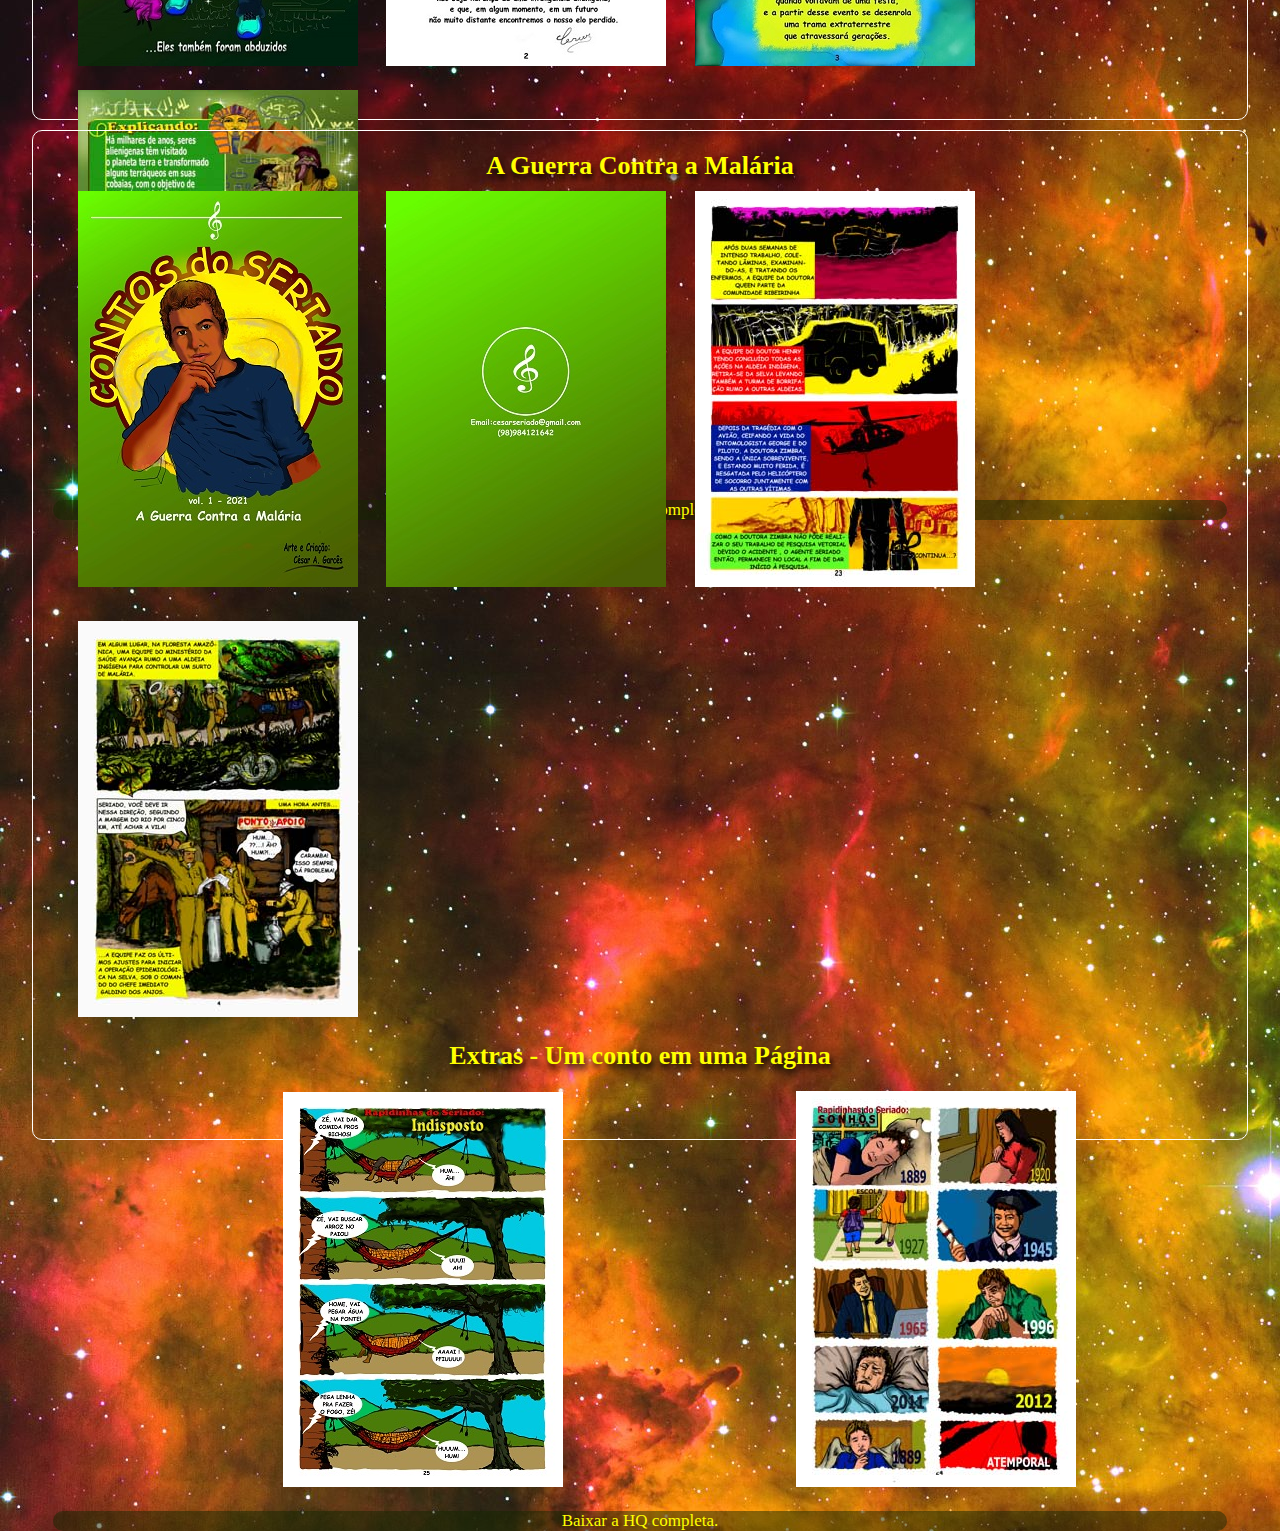
==== commit ad286ab6: "Atualizado em 8/9/22" ====
--- a/arte.html
+++ b/arte.html
@@ -16,8 +16,8 @@
     <header>
         <div id="intro">
      <h1> Aventuras Feitas de Tinta e Papel </h1>
-     <p>Lorem ipsum dolor sit amet consectetur, adipisicing elit. Illum voluptates distinctio ratione vero eligendi magnam voluptatibus quod, ullam omnis nesciunt eius placeat cum dolorem, odio harum voluptatem in. Sunt, a?</p>
-     <p>Lorem ipsum dolor sit amet consectetur, adipisicing elit. Illum voluptates distinctio ratione vero eligendi magnam voluptatibus quod, ullam omnis nesciunt eius placeat cum dolorem, odio harum voluptatem in. Sunt, a?</p>
+     <p>Aliando a afinidade com os gibis desde a tenra infância, e com um pequeno talento para o desenho, procurei transpor para os quadrinhos algumas ideias, que dentro de uma certa lógica literária poderíamos chamar de roteiro.</p>
+     <p>O fascínio pelas personagens construídas de papel e tinta permearam ao longo de toda uma vida a percepção intimista de que, algum dia, em algum universo paralelo, haverá de emergir aquele herói que achamos existir em cada um de nós</p>
     </div>
     </header>
     <nav>
--- a/media_queries.css
+++ b/media_queries.css
@@ -109,4 +109,91 @@
    padding: 0px;
    margin-left: 65px;
   }
+
+  .musica{   
+    display: flex;
+    justify-content: space-around;
+     border:  2px solid rgba(255, 255, 255, 0.062);
+     border-radius: 10px;     
+     margin-top: 10px;
+     width: 85vw;
+     padding: 10px;
+     height: 300px;    
+  }
+
+
+  .musica2{
+   
+    display: flex;
+    justify-content:space-around;
+     border:  2px solid rgba(255, 255, 255, 0.034);
+     border-radius: 10px;  
+     margin-top:-40px;
+    margin-left: 100px;
+     width: 85vw; 
+     padding: 10px;
+     height: 300px;    
+  }
+
+
+.musica3{
+   
+  display: flex;
+  justify-content:space-around;
+   border:  2px solid rgba(255, 255, 255, 0.055);
+   border-radius: 10px;  
+   margin-top:-40px;
+  margin-left: 100px;
+   width: 85vw; 
+   padding: 10px;
+   height: 300px;    
+}
+
+.musica4{ 
+  display: flex;
+  justify-content:space-around;
+   border:  2px solid rgba(255, 255, 255, 0.041);
+   border-radius: 10px;  
+   margin-top:-40px;
+  margin-left: 100px;
+   width: 85vw; 
+   padding: 10px;
+   height: 300px;    
+}
+.musica5{ 
+  display: flex;
+  justify-content:space-around;
+   border:  2px solid rgba(255, 255, 255, 0.055);
+   border-radius: 10px;  
+   margin-top:-40px;
+  margin-left: 100px;
+   width: 85vw; 
+   padding: 10px;
+   height: 300px;    
+}
+.musica6{ 
+  display: flex;
+  justify-content:space-around;
+   border:  2px solid rgba(255, 255, 255, 0.062);
+   border-radius: 10px;  
+   margin-top:-40px;
+  margin-left: 100px;
+   width: 85vw; 
+   padding: 10px;
+   height: 300px;    
+}
+.musica7{ 
+  display: flex;
+  justify-content:space-around;
+   border:  2px solid rgba(255, 255, 255, 0.048);
+   border-radius: 10px;  
+   margin-top:-40px;
+  margin-left: 100px;
+   width: 85vw; 
+   padding: 10px;
+   height: 300px;    
+}
+#rodape{
+  margin-left: 100px;
+}
 }